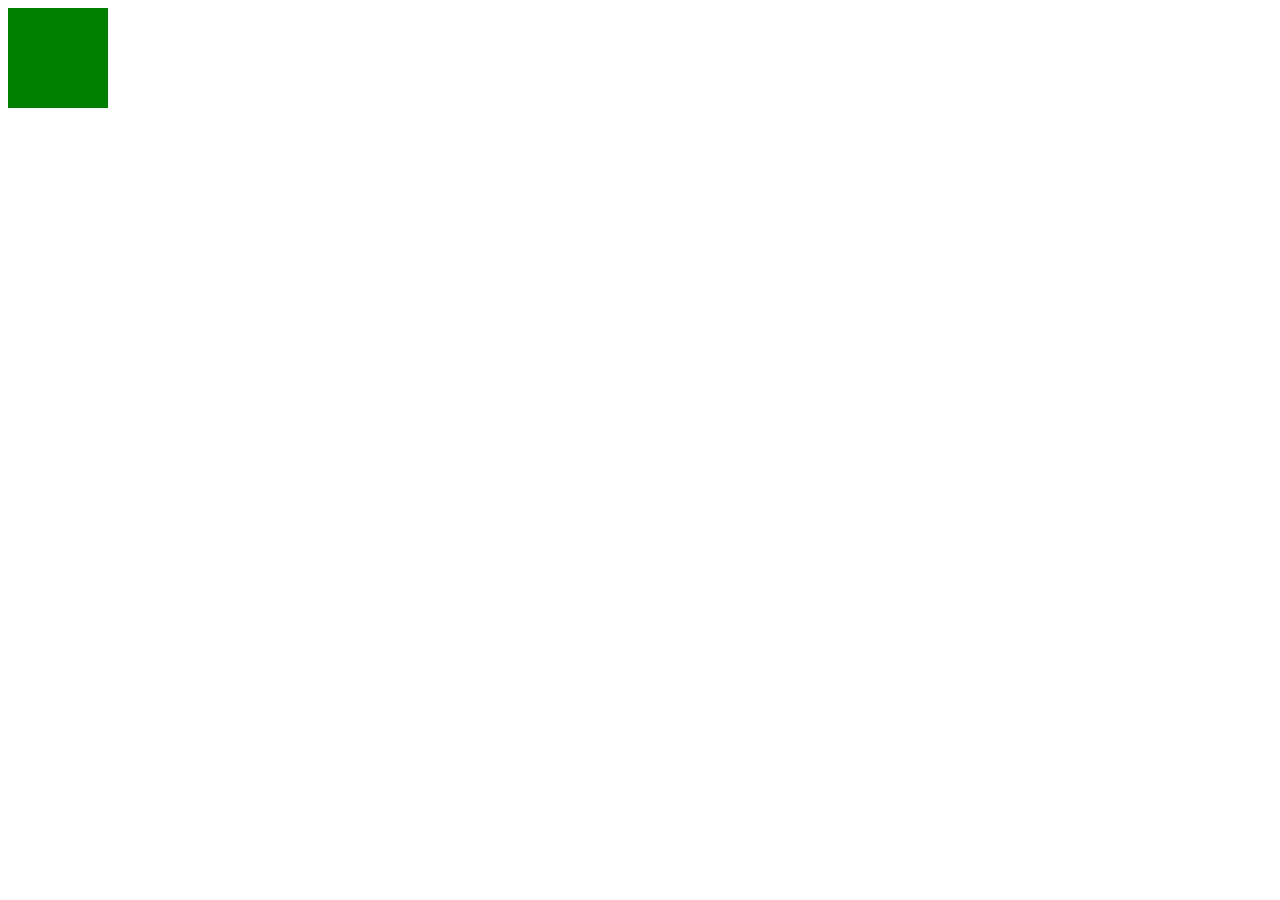
==== index.html @ 85067c6b "v3" ====
<!DOCTYPE html>
<html lang="en">
<head>
    <meta charset="UTF-8">
    <meta name="viewport" content="width=device-width, initial-scale=1.0">
    <title>title</title>
    <link rel="stylesheet" href="index.css">
</head>
<body>
    <div class="box"></div>
</body>
</html>
---- index.css ----
.box{
    height: 100px;
    width: 100px;
    background-color: green;
}
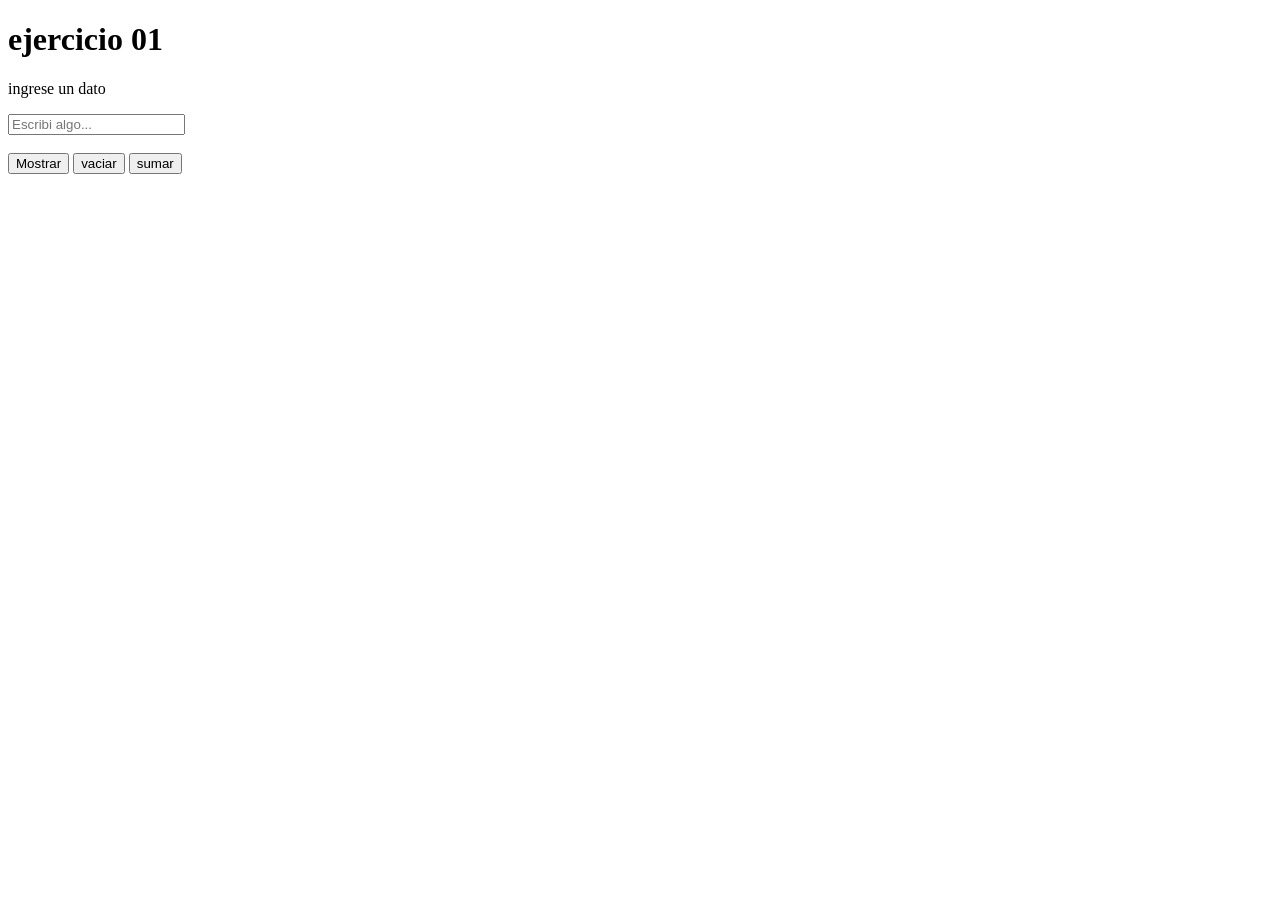
==== commit 59ccb660: "calculadora v1.0" ====
--- a/index.html
+++ b/index.html
@@ -3,10 +3,19 @@
 <head>
     <meta charset="UTF-8">
     <meta name="viewport" content="width=device-width, initial-scale=1.0">
-    <title>title</title>
-    <link rel="stylesheet" href="index.css">
+    <title>Pagina</title>
 </head>
 <body>
-    <div class="box"></div>
+    <h1 alert="">ejercicio 01</h1>
+    <p>ingrese un dato</p>
+    <input type="text" id="insertar" placeholder="Escribi algo...">
+    <br> <br>
+    <button id="boton" onclick="mostrarDato()">Mostrar</button>
+    <button id="boton2" onclick="vaciar()">vaciar</button>
+    <button id="boton3" onclick="sumarNumeros()">sumar</button>
+
+    <p id="resultado"></p>
+
+    <script src="./codigo.js"></script>
 </body>
 </html>
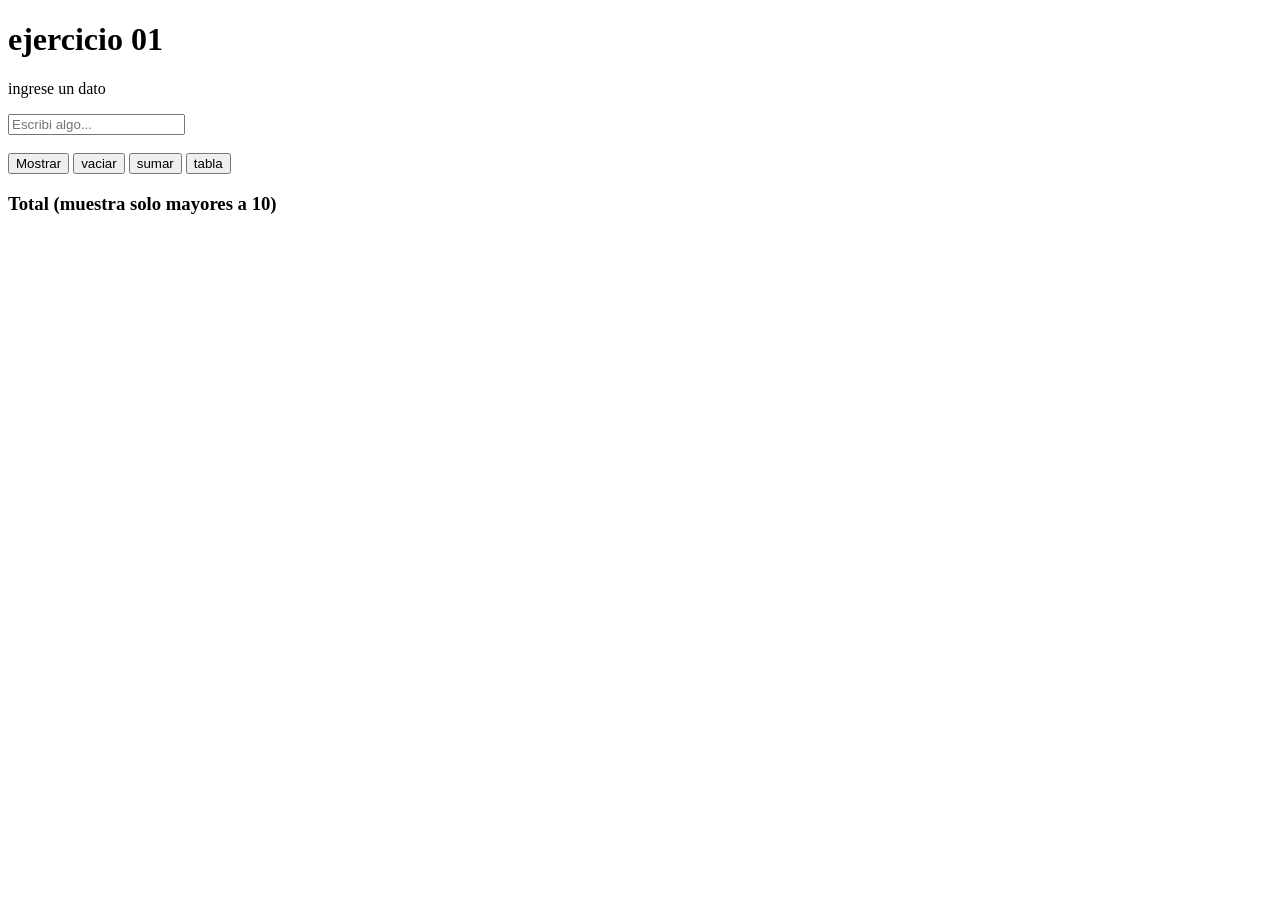
==== commit b1f204e6: "multiplicador" ====
--- a/index.html
+++ b/index.html
@@ -13,9 +13,12 @@
     <button id="boton" onclick="mostrarDato()">Mostrar</button>
     <button id="boton2" onclick="vaciar()">vaciar</button>
     <button id="boton3" onclick="sumarNumeros()">sumar</button>
-
+    <button id="boton4" onclick="tabla()">tabla</button>
+    <h3 style="margin-right: 10px;">Total (muestra solo mayores a 10)</h3>
+    <p id="total"></p>
     <p id="resultado"></p>
+    <p id="tabla"></p>
 
     <script src="./codigo.js"></script>
 </body>
-</html>+</html> 
